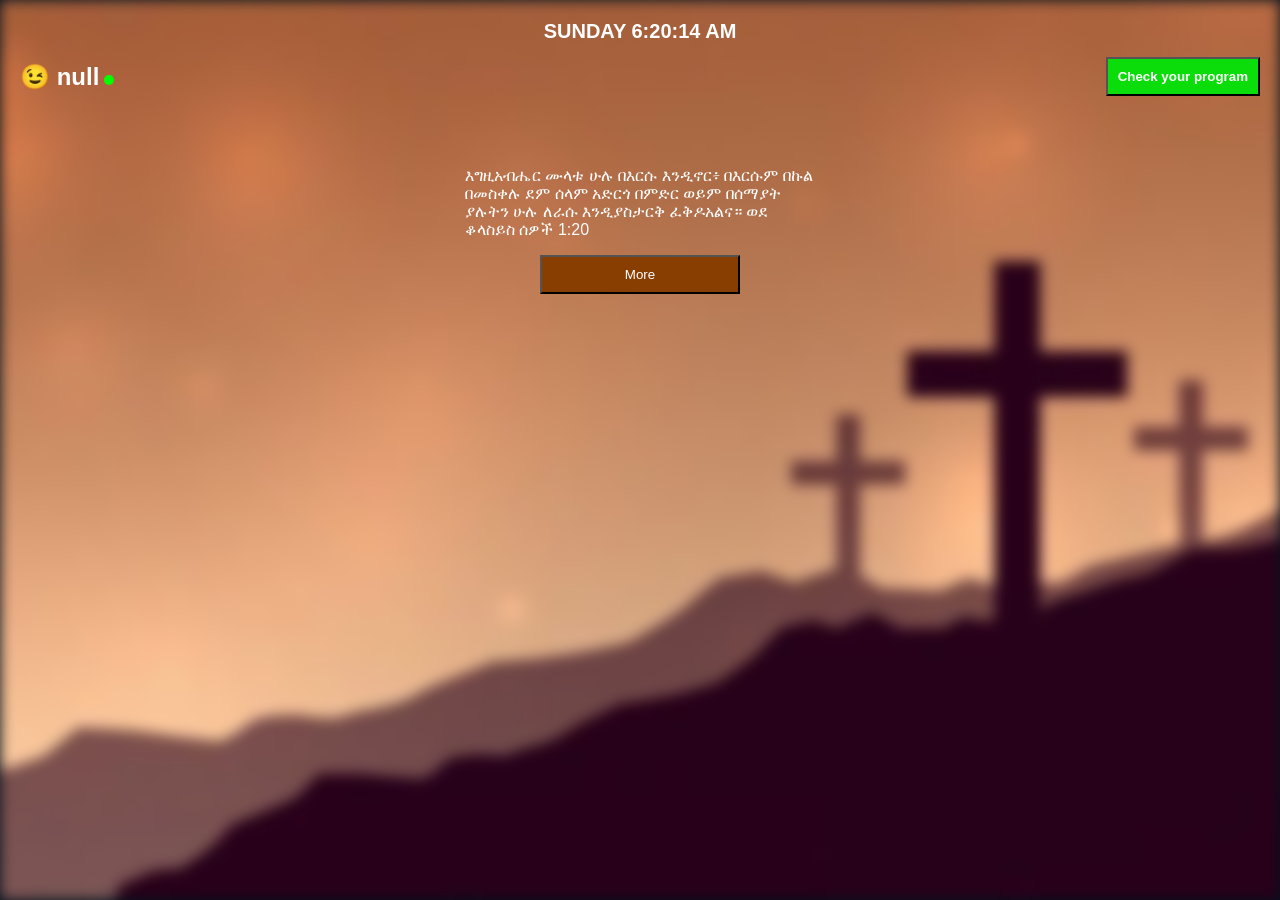
==== home_BQ.html @ 6e468c0a "Add files via upload" ====
<!DOCTYPE html>
<html lang="en">
<head>
  <meta charset="UTF-8">
  <meta name="viewport" content="width=device-width, initial-scale=1.0">
  <title>BIBLE Quote</title>

  <link rel="stylesheet" href="BQ.css"> <!-- Link to your CSS file -->
</head>
<body>
    <div class="main">
        
        <div class="program" id="programpopup">
            <h3>Worship</h3>
            <h4>Name</h4>
            <h3>Bible</h3>
            <h4>Name</h4>
            <button onclick="okay()">Ok</button>
        </div>
        <label for="" id="currentTime">Current time</label>
        <div class="head">
            <h2 id="diplayuser">User</h2>
            <button id="check" onclick="check()">Check your program</button>
        </div>
        <div class="quotes">
            <p id="quote">እግዚአብሔር ሙላቱ ሁሉ በእርሱ እንዲኖር፥ በእርሱም በኩል በመስቀሉ ደም ሰላም አድርጎ በምድር ወይም በሰማያት ያሉትን ሁሉ ለራሱ እንዲያስታርቅ ፈቅዶአልና።
                ወደ ቆላስይስ ሰዎች 1:20</p>
            <button id="btn">More</button>
        </div>
    </div>
    <script src="BQscript.js"></script>
</body>

</body>
</html>
---- BQ.css ----
body {
    height: 100vh;
    margin: 0;
    padding: 0;
    overflow: hidden;
    display: flex;
    flex-direction: column;
    background: #01121d;
    position: relative;
  }
  
  body::before {
    content: "";
    position: absolute;
    top: 0;
    left: 0;
    width: 100%;
    height: 100%;
    background-image: url('images/back.jpg');
    background-size: cover;
    background-position: center center;
    background-repeat: no-repeat;
    background-position: fixed;
    filter: blur(7px);
    z-index: -1;
  }
  
  .main {
    padding: 20px;
    align-items: center;
    justify-content: center;
    display: flex;
    flex-direction: column;
  }
  .main .quotes{
    align-items: center;
    justify-content: center;
    display: flex;
    flex-direction: column;
    width: 400px;
    margin-top: 20px;
    padding: 20px;
  }
  .main p{
    width: 350px;
    font-family: sans-serif;
    color: white;
  }
  .main #btn{
    padding: 10px;
    color: white;
    background: rgb(136, 61, 1);
    width: 200px;
  }
  .main label{
    color: white;
    font-size: 20px;
    font-family: sans-serif;
    font-weight: bold;
    text-transform: uppercase;
  }
  
  .head {
    display: flex;
    justify-content: space-between;
    align-items: center;
    width: 100%;
  }
  .head h2{
    color:white;
    font-family: sans-serif;
  }
  .head h2::after {
    content: "";
   display: inline-block;
    width: 10px;
    height: 10px;
    background-color: rgb(0, 255, 0);
    border-radius: 50%;
    margin-left: 5px;
    animation: online infinite 2s;
  }
  @keyframes online{
    50%{
      transform: scale(.5);
    }
    
    80%{
      transform: scale(.7);
    }
    100%{
      transform: scale(1);
    }
    
  }
  .head button{
    padding: 10px;
    font-family: sans-serif;
    background-color: rgb(10, 221, 10);
    color: white;
    font-weight: bold;
  }
  .program{
    background-image: url('images/back2blur.jpg');
    background-size: cover;
    background-repeat: no-repeat;
    background-position:center;
    padding: 10px;
    align-items: center;
    text-align: center;
    position: absolute;
    margin-top: 200px;
    width: 350px;
    height: 500px;
    background-color: white;
    z-index: 1;
    display: none;
  }
  .program h3{
    font-family: sans-serif;
    font-size: 30px;
    color: black;
  }
  .program h4{
    background-color: rgb(10, 221, 10);
    margin-top: -10px;
    font-family: sans-serif;
    padding: 5px;
  }
.program button{
    margin-top: 200px;
    padding: 10px;
    width: 100px;
    background-color: rgb(10, 84, 221);
    color: white;
    font-family: sans-serif;
    font-weight: bold;
    border: none;
}
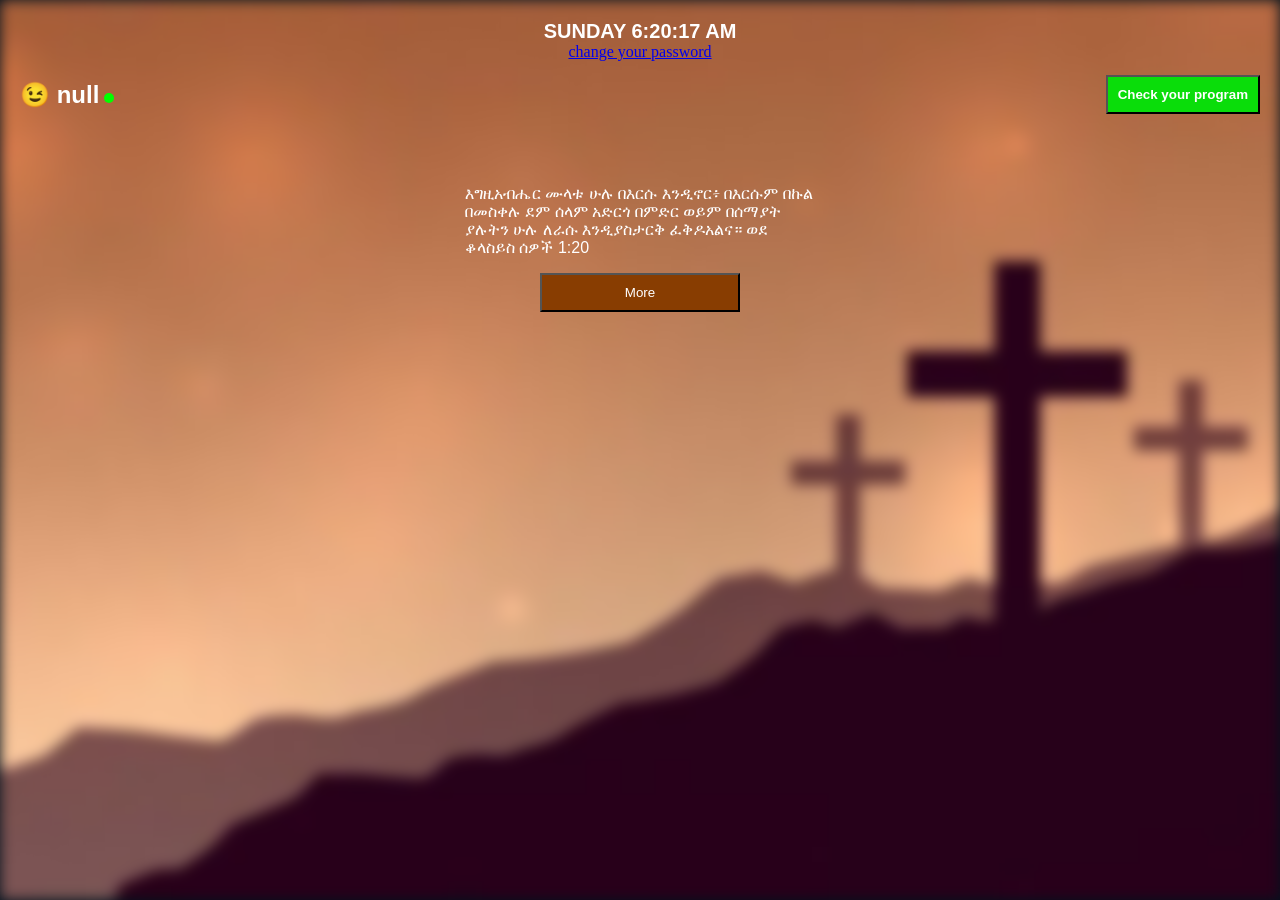
==== commit e504cc00: "Update home_BQ.html" ====
--- a/home_BQ.html
+++ b/home_BQ.html
@@ -18,6 +18,7 @@
             <button onclick="okay()">Ok</button>
         </div>
         <label for="" id="currentTime">Current time</label>
+              <a href="https://docs.google.com/forms/d/e/1FAIpQLSeKJT1eFqe2qbeCqibpK_xxZWS8a7fc1bGc2hOhQNP2HewX1g/viewform?usp=sharing">change your password</a>
         <div class="head">
             <h2 id="diplayuser">User</h2>
             <button id="check" onclick="check()">Check your program</button>
@@ -32,4 +33,4 @@
 </body>
 
 </body>
-</html>+</html>
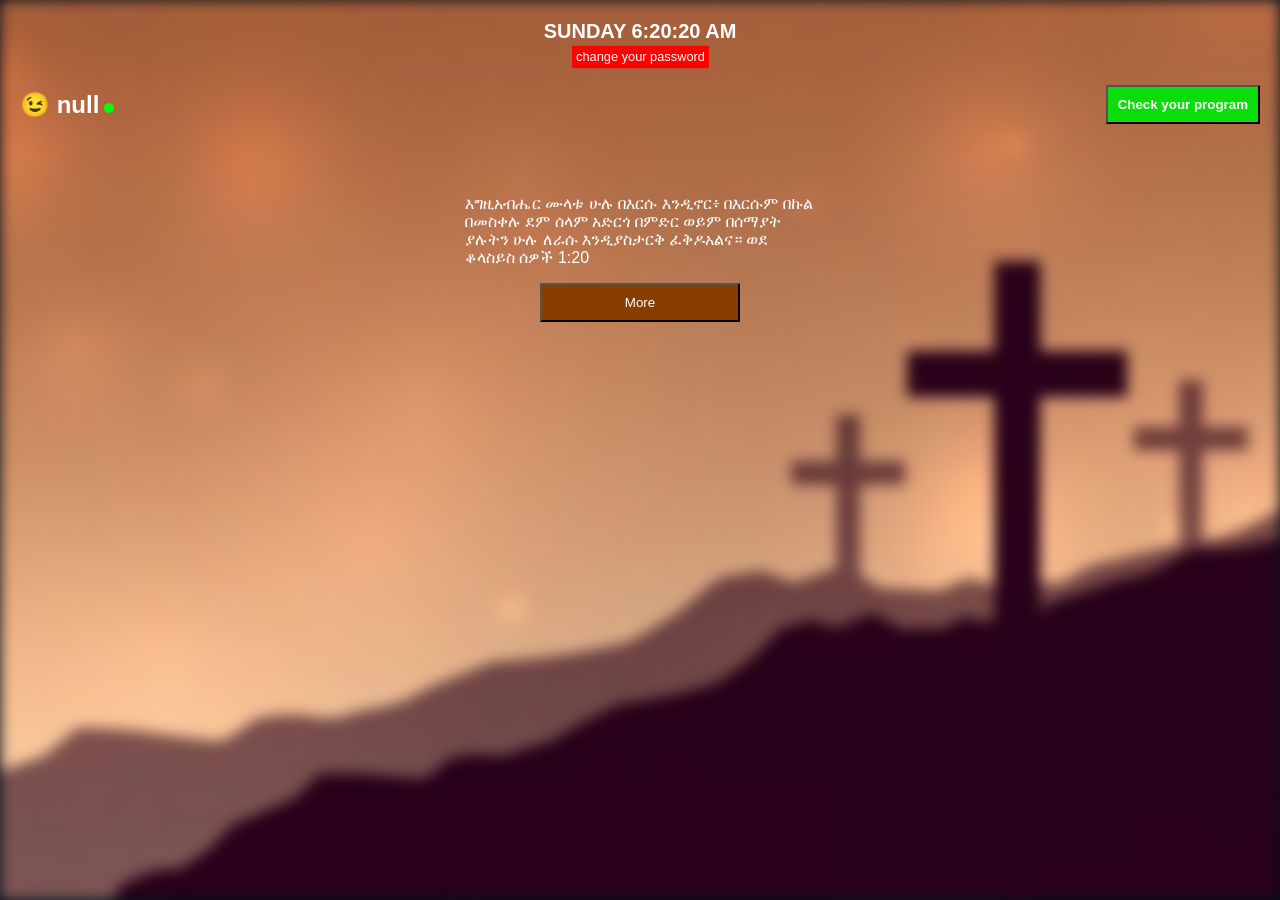
==== commit 62363e4d: "Update home_BQ.html" ====
--- a/home_BQ.html
+++ b/home_BQ.html
@@ -12,9 +12,9 @@
         
         <div class="program" id="programpopup">
             <h3>Worship</h3>
-            <h4>Name</h4>
+            <h4>Keyu</h4>
             <h3>Bible</h3>
-            <h4>Name</h4>
+            <h4>Nani</h4>
             <button onclick="okay()">Ok</button>
         </div>
         <label for="" id="currentTime">Current time</label>
--- a/BQ.css
+++ b/BQ.css
@@ -136,4 +136,12 @@
     font-family: sans-serif;
     font-weight: bold;
     border: none;
-}+}
+a{
+  background-color: red;
+  color: white;
+  padding: 5px;
+  text-decoration: none;
+  font-family: sans-serif;
+  transform: scale(.8);
+}
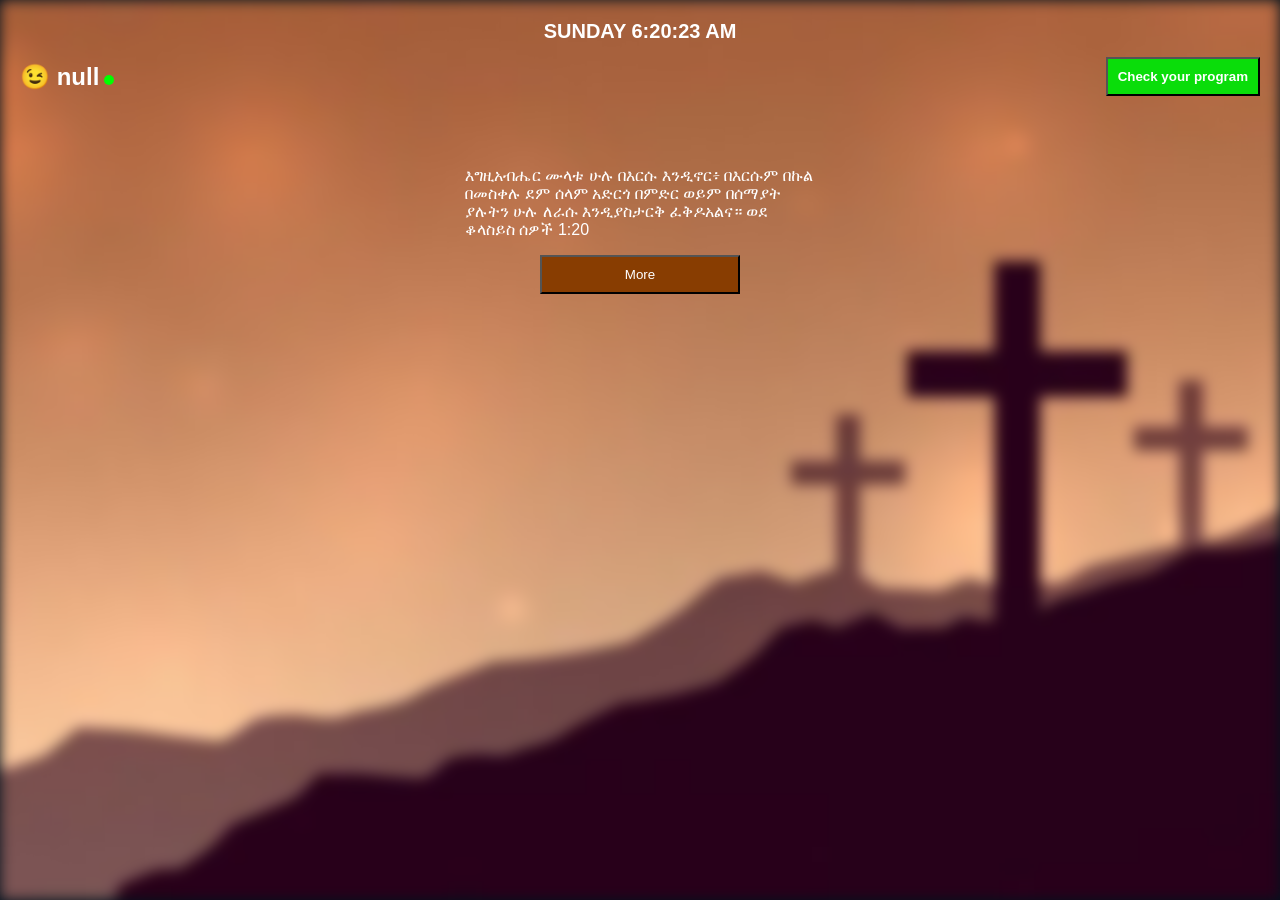
==== commit ceeee91b: "Update home_BQ.html" ====
--- a/home_BQ.html
+++ b/home_BQ.html
@@ -12,13 +12,13 @@
         
         <div class="program" id="programpopup">
             <h3>Worship</h3>
+            <h4>Babi</h4>
+            <h3>Bible</h3>
             <h4>Keyu</h4>
-            <h3>Bible</h3>
-            <h4>Nani</h4>
             <button onclick="okay()">Ok</button>
         </div>
         <label for="" id="currentTime">Current time</label>
-              <a href="https://docs.google.com/forms/d/e/1FAIpQLSeKJT1eFqe2qbeCqibpK_xxZWS8a7fc1bGc2hOhQNP2HewX1g/viewform?usp=sharing">change your password</a>
+          <!--     <a href="https://docs.google.com/forms/d/e/1FAIpQLSeKJT1eFqe2qbeCqibpK_xxZWS8a7fc1bGc2hOhQNP2HewX1g/viewform?usp=sharing">change your password</a>-->
         <div class="head">
             <h2 id="diplayuser">User</h2>
             <button id="check" onclick="check()">Check your program</button>
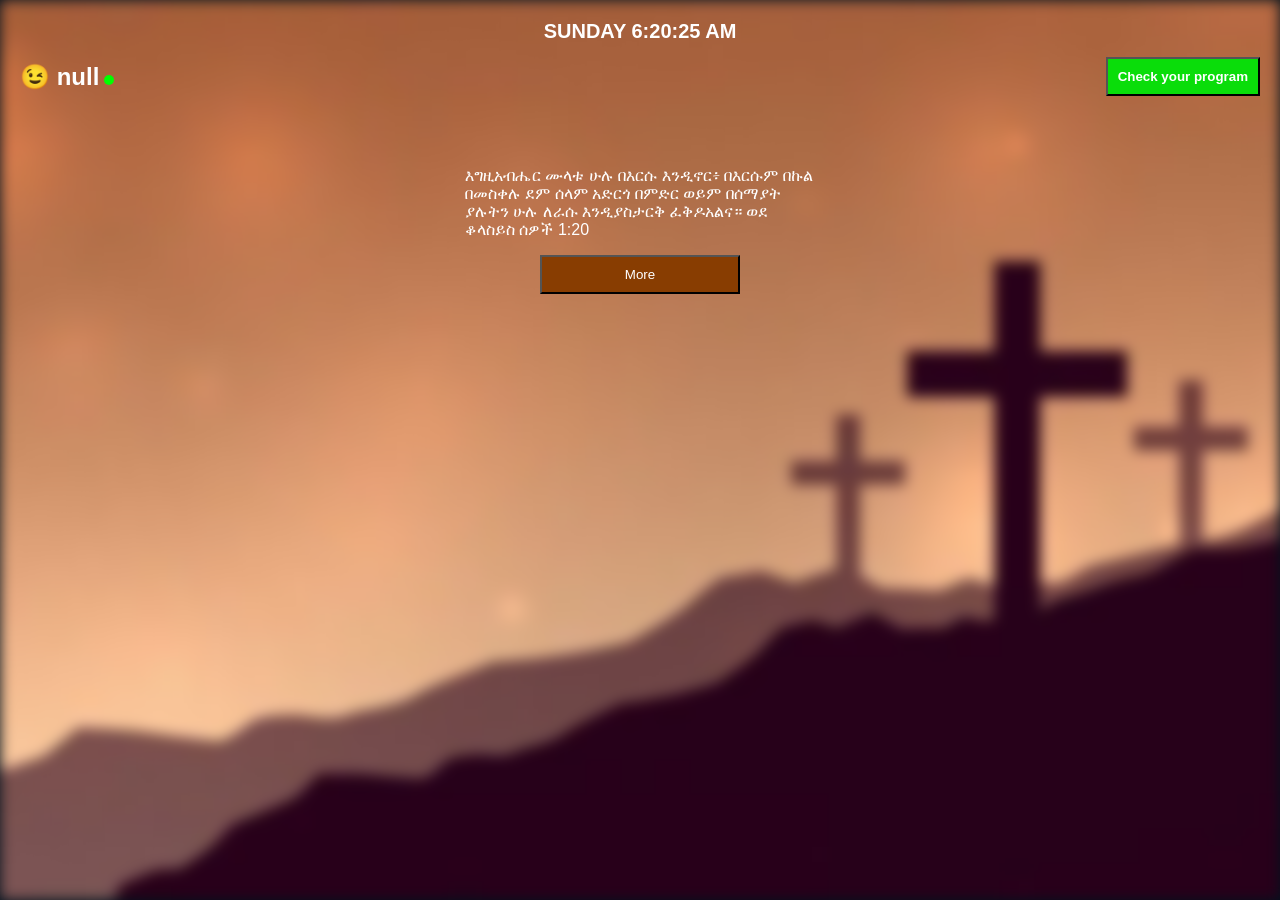
==== commit 8bebb0fa: "Update home_BQ.html" ====
--- a/home_BQ.html
+++ b/home_BQ.html
@@ -12,9 +12,9 @@
         
         <div class="program" id="programpopup">
             <h3>Worship</h3>
-            <h4>Babi</h4>
+            <h4>Keyu</h4>
             <h3>Bible</h3>
-            <h4>Keyu</h4>
+            <h4>Bereket</h4>
             <button onclick="okay()">Ok</button>
         </div>
         <label for="" id="currentTime">Current time</label>
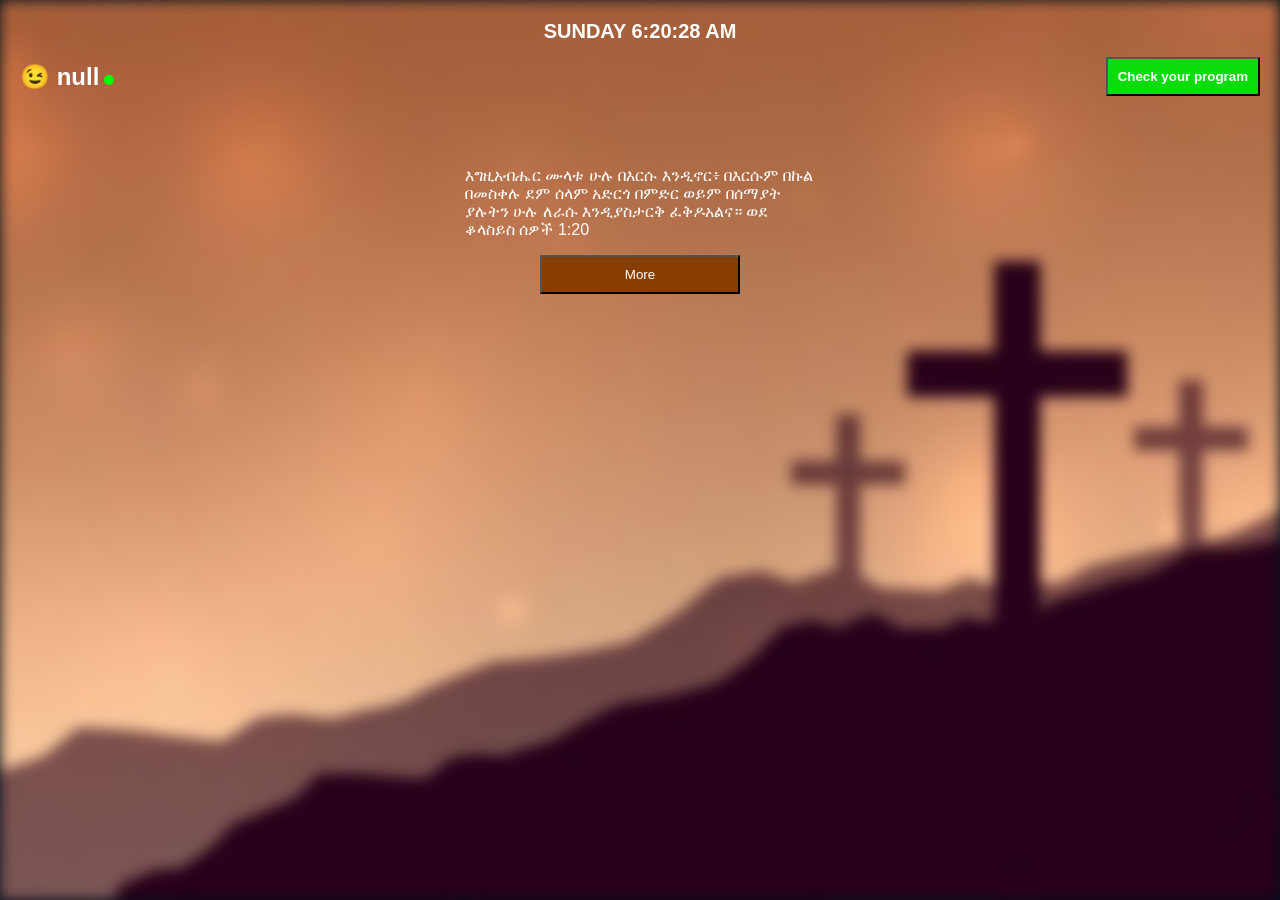
==== commit 9deb84da: "Update home_BQ.html" ====
--- a/home_BQ.html
+++ b/home_BQ.html
@@ -12,9 +12,9 @@
         
         <div class="program" id="programpopup">
             <h3>Worship</h3>
+            <h4>Babi</h4>
+            <h3>Bible</h3>
             <h4>Keyu</h4>
-            <h3>Bible</h3>
-            <h4>Bereket</h4>
             <button onclick="okay()">Ok</button>
         </div>
         <label for="" id="currentTime">Current time</label>
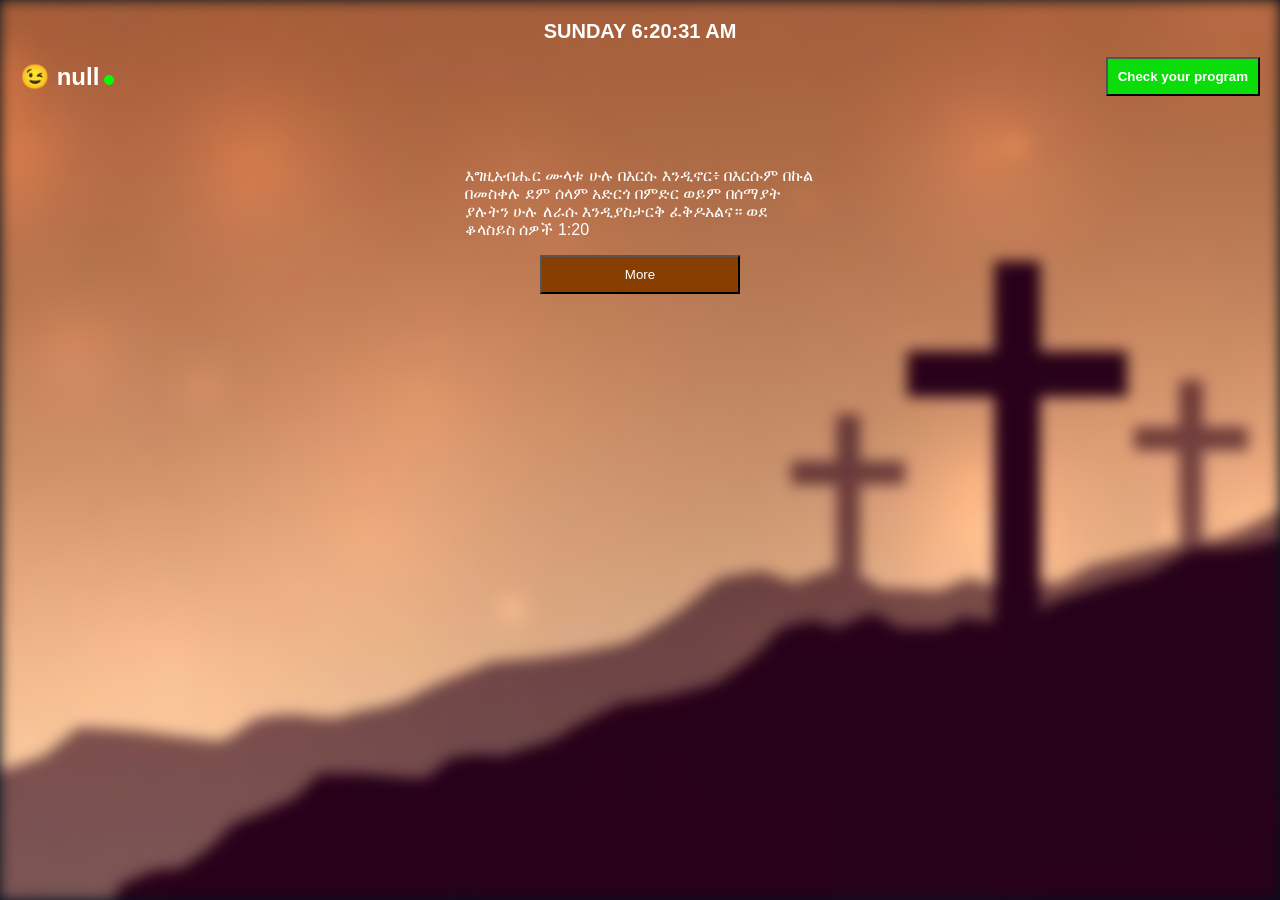
==== commit 2dc02995: "Update home_BQ.html" ====
--- a/home_BQ.html
+++ b/home_BQ.html
@@ -12,9 +12,9 @@
         
         <div class="program" id="programpopup">
             <h3>Worship</h3>
-            <h4>Babi</h4>
+            <h4>Mami</h4>
             <h3>Bible</h3>
-            <h4>Keyu</h4>
+            <h4>Dadi</h4>
             <button onclick="okay()">Ok</button>
         </div>
         <label for="" id="currentTime">Current time</label>
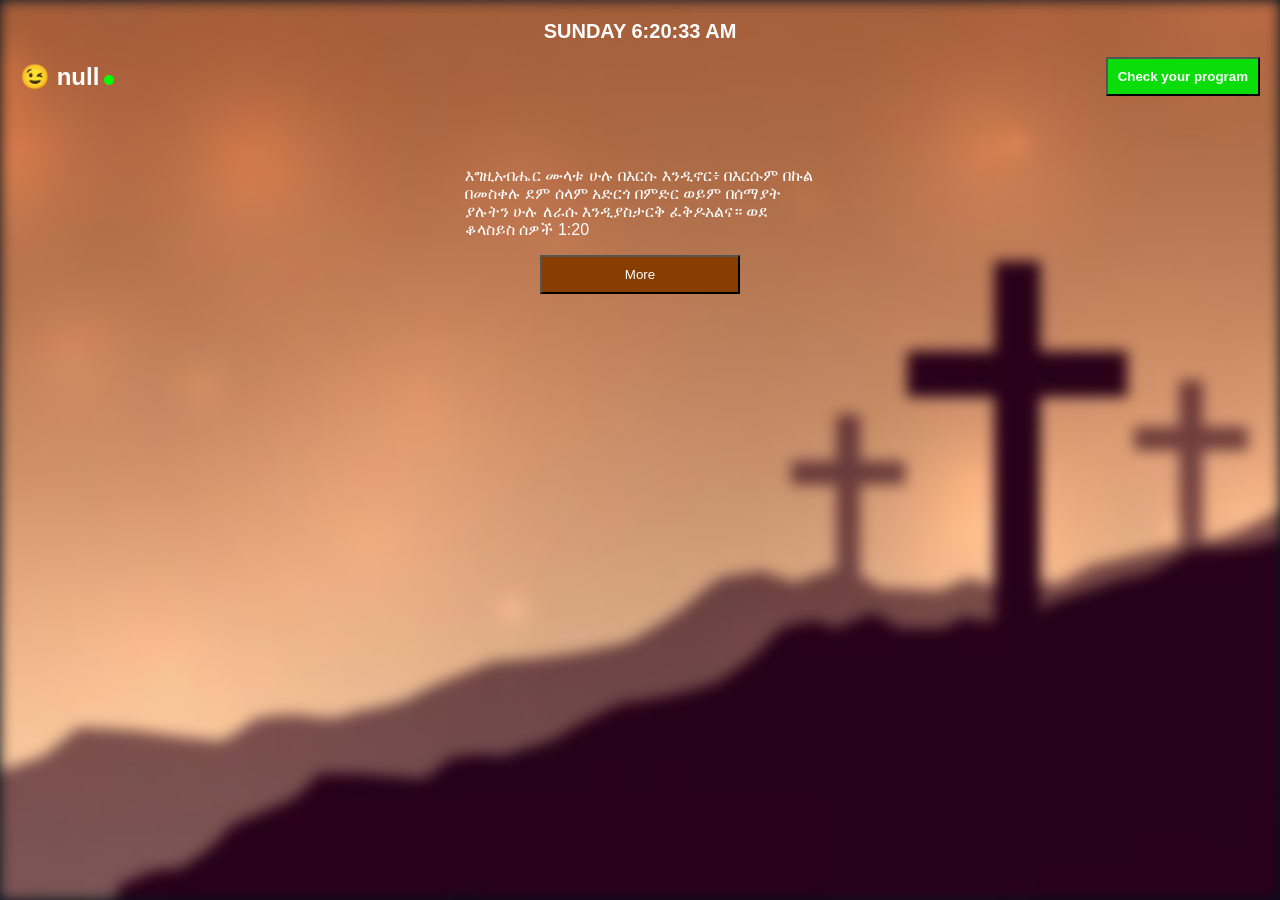
==== commit 3b6f533f: "Update home_BQ.html" ====
--- a/home_BQ.html
+++ b/home_BQ.html
@@ -12,9 +12,9 @@
         
         <div class="program" id="programpopup">
             <h3>Worship</h3>
-            <h4>Mami</h4>
+            <h4>Nani</h4>
             <h3>Bible</h3>
-            <h4>Dadi</h4>
+            <h4>Keyu</h4>
             <button onclick="okay()">Ok</button>
         </div>
         <label for="" id="currentTime">Current time</label>
